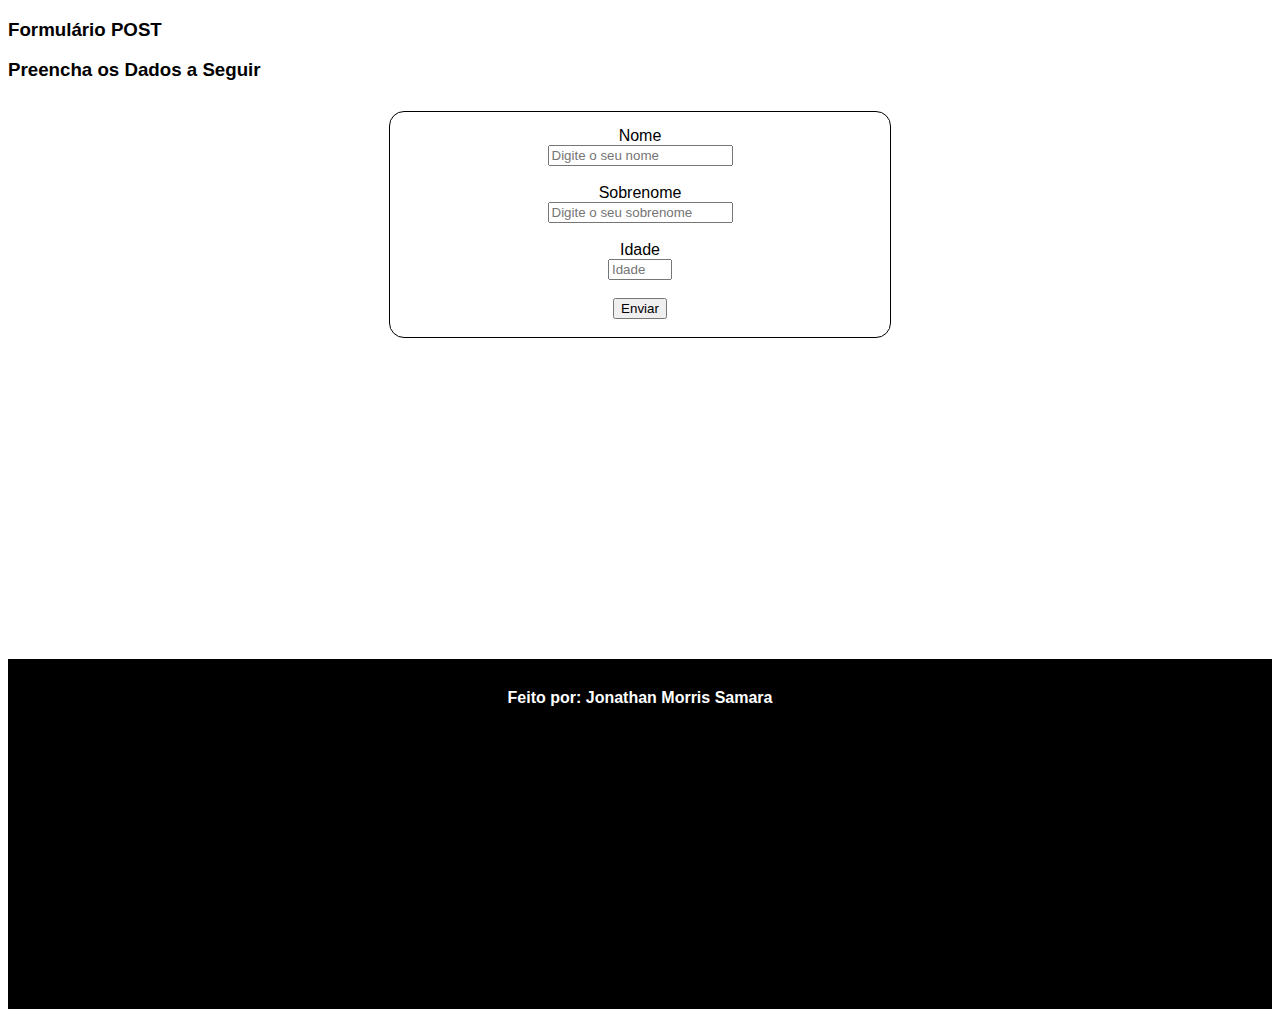
==== post.html @ 5ad82dd3 "fazendo estrutura de dados post" ====
<!DOCTYPE html>
<html>
    <head>
        <meta charset="utf-8">
        <style>
            body {
                font-family: Arial, Helvetica, sans-serif;
            }

            header {
                text-align: center;
            }

            form {
                margin-left: auto; 
                margin-right: auto; 
                width: 500px; 
                text-align: center; 
                margin-top: 30px; 
                border: 1px solid;
                border-radius: 15px;
                padding-top: 15px;
            }

            main {
                height: 600px;
            }
            body > main > article {
                text-align: center;
            } 

            footer {
                color: #fff;
                background-color: #000;
                height: 350px;
                text-align: center;
            }

            footer > span {
                position: relative;
                top: 30px;
                font-weight: 700;
            }

        </style>        
    </head>
    <body>
        <he ader>
            <h3>Formulário POST</h3>
        </header>
        <main>
            <article>
                <h3>Preencha os Dados a Seguir</h3>
            </article>
            <form> 
                
                <label>Nome</label>
                <br>
                <input id="name" placeholder="Digite o seu nome" type="text">
                <br>
                <br>
                
                <label>Sobrenome</label>
                <br>                
                <input id="lastname" placeholder="Digite o seu sobrenome" type="text">
                <br>
                <br>

                <label>Idade</label>
                <br>                
                <input id="age" placeholder="Idade" type="number" min="0" max="100">
                <br>
                <br>

                <button type="button" onclick="submitDataOfUser()">Enviar</button>
                <br>
                <br>
                
            </form>
        </main>
        <footer>
            <span>Feito por: Jonathan Morris Samara</span>
        </footer>

        <script src="https://ajax.googleapis.com/ajax/libs/jquery/3.6.0/jquery.min.js"></script>
        <script src="https://cdn.jsdelivr.net/npm/bootstrap@5.2.0/dist/js/bootstrap.bundle.min.js"></script>
        <script src="app.js"></script>

    </body>
</html>
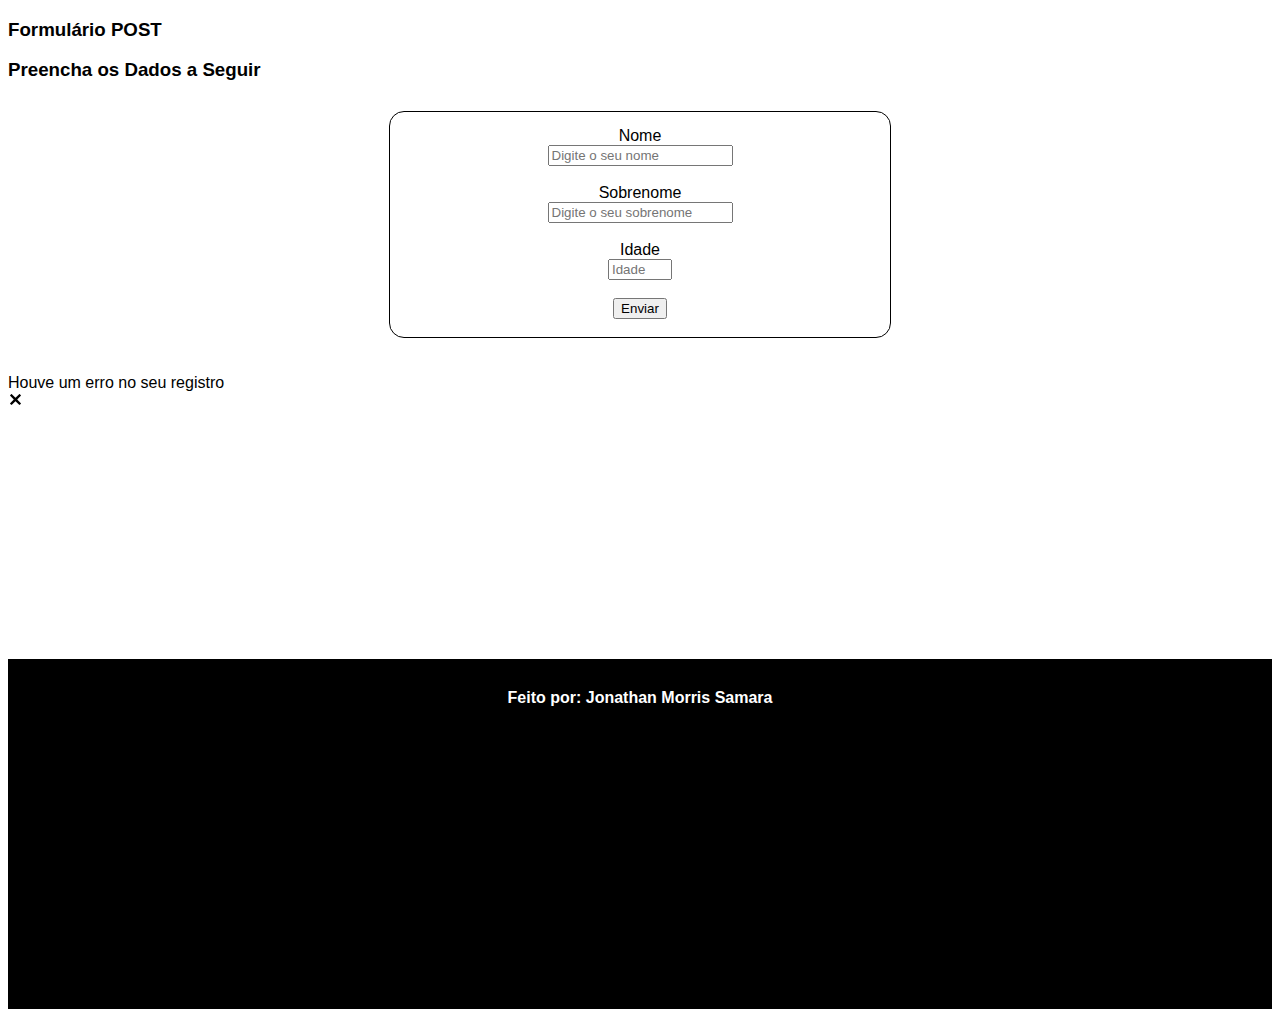
==== commit 2b2fbad9: "html" ====
--- a/post.html
+++ b/post.html
@@ -2,47 +2,8 @@
 <html>
     <head>
         <meta charset="utf-8">
-        <style>
-            body {
-                font-family: Arial, Helvetica, sans-serif;
-            }
-
-            header {
-                text-align: center;
-            }
-
-            form {
-                margin-left: auto; 
-                margin-right: auto; 
-                width: 500px; 
-                text-align: center; 
-                margin-top: 30px; 
-                border: 1px solid;
-                border-radius: 15px;
-                padding-top: 15px;
-            }
-
-            main {
-                height: 600px;
-            }
-            body > main > article {
-                text-align: center;
-            } 
-
-            footer {
-                color: #fff;
-                background-color: #000;
-                height: 350px;
-                text-align: center;
-            }
-
-            footer > span {
-                position: relative;
-                top: 30px;
-                font-weight: 700;
-            }
-
-        </style>        
+        <title>Preencha os dados do cliente</title>
+        <link rel="stylesheet"  href="style.css">        
     </head>
     <body>
         <he ader>
@@ -77,6 +38,26 @@
                 <br>
                 
             </form>
+            <br>
+            <br>
+            <div id="success-record-msg" class="sucess-record">
+                <div>
+                    Seu registro foi executado com sucesso
+                </div>
+                <div >
+                    <svg onclick="closeSuccessMsg()" fill="#000000" xmlns="http://www.w3.org/2000/svg"  viewBox="0 0 30 30"  height="15px">    <path d="M 7 4 C 6.744125 4 6.4879687 4.0974687 6.2929688 4.2929688 L 4.2929688 6.2929688 C 3.9019687 6.6839688 3.9019687 7.3170313 4.2929688 7.7070312 L 11.585938 15 L 4.2929688 22.292969 C 3.9019687 22.683969 3.9019687 23.317031 4.2929688 23.707031 L 6.2929688 25.707031 C 6.6839688 26.098031 7.3170313 26.098031 7.7070312 25.707031 L 15 18.414062 L 22.292969 25.707031 C 22.682969 26.098031 23.317031 26.098031 23.707031 25.707031 L 25.707031 23.707031 C 26.098031 23.316031 26.098031 22.682969 25.707031 22.292969 L 18.414062 15 L 25.707031 7.7070312 C 26.098031 7.3170312 26.098031 6.6829688 25.707031 6.2929688 L 23.707031 4.2929688 C 23.316031 3.9019687 22.682969 3.9019687 22.292969 4.2929688 L 15 11.585938 L 7.7070312 4.2929688 C 7.5115312 4.0974687 7.255875 4 7 4 z"/></svg>
+                </div>                 
+            </div>
+
+            <div id="error-record-msg" class="error-record">
+                <div>
+                    Houve um erro no seu registro
+                </div>
+                <div >
+                    <svg onclick="" fill="#000000" xmlns="http://www.w3.org/2000/svg"  viewBox="0 0 30 30"  height="15px">    <path d="M 7 4 C 6.744125 4 6.4879687 4.0974687 6.2929688 4.2929688 L 4.2929688 6.2929688 C 3.9019687 6.6839688 3.9019687 7.3170313 4.2929688 7.7070312 L 11.585938 15 L 4.2929688 22.292969 C 3.9019687 22.683969 3.9019687 23.317031 4.2929688 23.707031 L 6.2929688 25.707031 C 6.6839688 26.098031 7.3170313 26.098031 7.7070312 25.707031 L 15 18.414062 L 22.292969 25.707031 C 22.682969 26.098031 23.317031 26.098031 23.707031 25.707031 L 25.707031 23.707031 C 26.098031 23.316031 26.098031 22.682969 25.707031 22.292969 L 18.414062 15 L 25.707031 7.7070312 C 26.098031 7.3170312 26.098031 6.6829688 25.707031 6.2929688 L 23.707031 4.2929688 C 23.316031 3.9019687 22.682969 3.9019687 22.292969 4.2929688 L 15 11.585938 L 7.7070312 4.2929688 C 7.5115312 4.0974687 7.255875 4 7 4 z"/></svg>
+                </div>                 
+            </div>
+
         </main>
         <footer>
             <span>Feito por: Jonathan Morris Samara</span>
--- a/style.css
+++ b/style.css
@@ -0,0 +1,68 @@
+#show-values {
+    display: none;
+}
+
+body {
+    font-family: Arial, Helvetica, sans-serif;
+}
+
+header {
+    text-align: center;
+}
+
+form {
+    margin-left: auto; 
+    margin-right: auto; 
+    width: 500px; 
+    text-align: center; 
+    margin-top: 30px; 
+    border: 1px solid;
+    border-radius: 15px;
+    padding-top: 15px;
+}
+
+main {
+    height: 600px;
+}
+body > main > article {
+    text-align: center;
+} 
+
+footer {
+    color: #fff;
+    background-color: #000;
+    height: 350px;
+    text-align: center;
+}
+
+footer > span {
+    position: relative;
+    top: 30px;
+    font-weight: 700;
+}
+
+.sucess-record {
+    padding: 5px;
+    text-align: center;
+    width: 350px;
+    margin-left: auto;
+    margin-right: auto;
+    border-radius: 15px;
+    color:#5f925f;
+    background-color: #dcecdc;
+}
+
+.sucess-record > div {
+    display: inline-block;
+}
+
+.sucess-record > div > svg {
+    position: relative;
+    top:2px;
+    left:2px;
+    cursor: pointer;
+}
+
+#success-record-msg {
+    display: none;
+}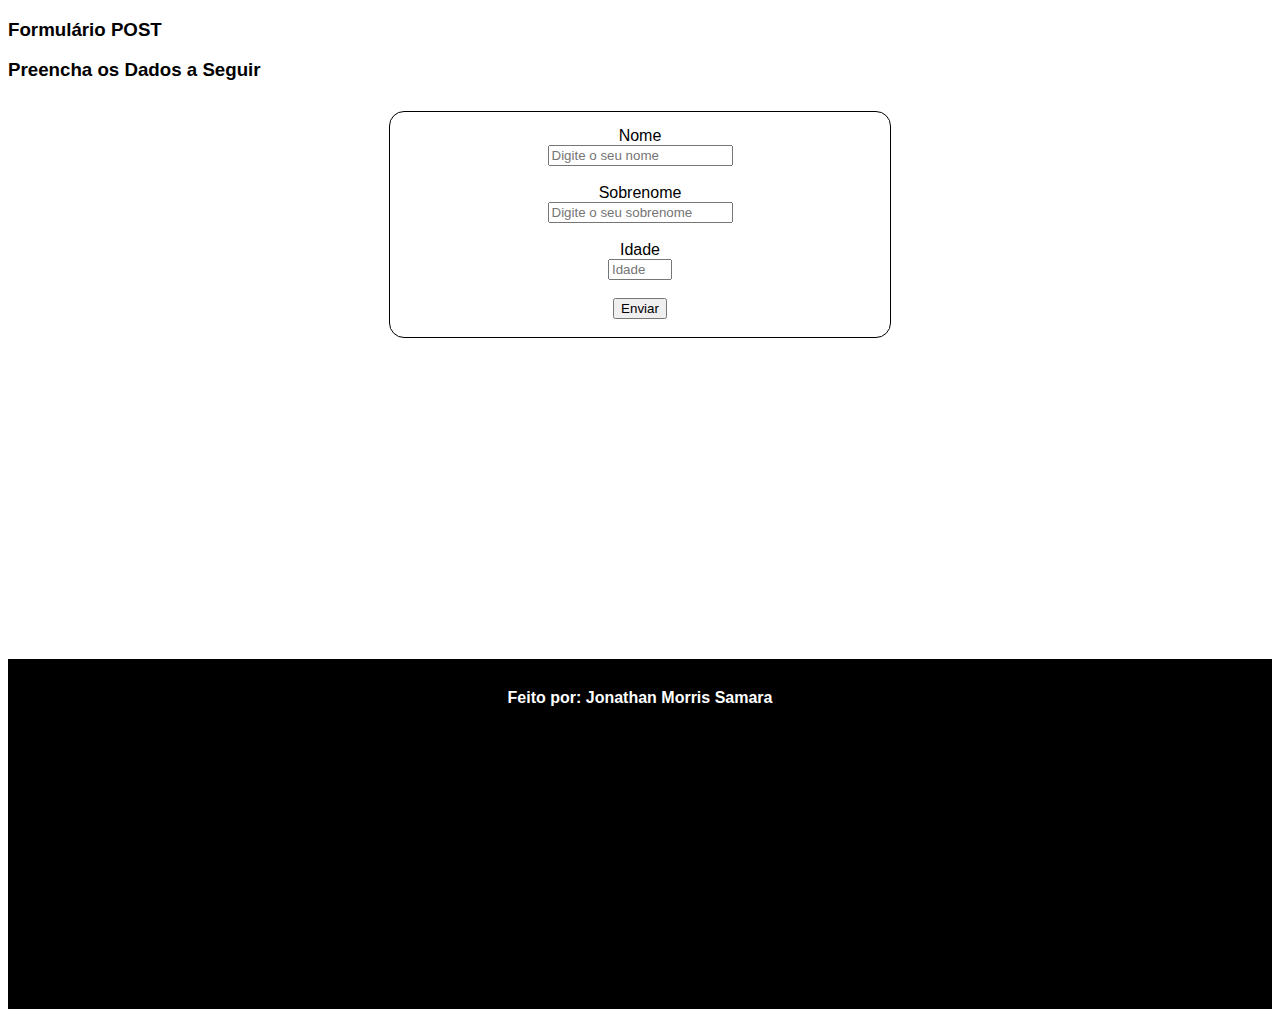
==== commit bfd51299: "quase pronto form front" ====
--- a/post.html
+++ b/post.html
@@ -50,11 +50,10 @@
             </div>
 
             <div id="error-record-msg" class="error-record">
-                <div>
-                    Houve um erro no seu registro
+                <div id="content-error-record-msg">                    
                 </div>
                 <div >
-                    <svg onclick="" fill="#000000" xmlns="http://www.w3.org/2000/svg"  viewBox="0 0 30 30"  height="15px">    <path d="M 7 4 C 6.744125 4 6.4879687 4.0974687 6.2929688 4.2929688 L 4.2929688 6.2929688 C 3.9019687 6.6839688 3.9019687 7.3170313 4.2929688 7.7070312 L 11.585938 15 L 4.2929688 22.292969 C 3.9019687 22.683969 3.9019687 23.317031 4.2929688 23.707031 L 6.2929688 25.707031 C 6.6839688 26.098031 7.3170313 26.098031 7.7070312 25.707031 L 15 18.414062 L 22.292969 25.707031 C 22.682969 26.098031 23.317031 26.098031 23.707031 25.707031 L 25.707031 23.707031 C 26.098031 23.316031 26.098031 22.682969 25.707031 22.292969 L 18.414062 15 L 25.707031 7.7070312 C 26.098031 7.3170312 26.098031 6.6829688 25.707031 6.2929688 L 23.707031 4.2929688 C 23.316031 3.9019687 22.682969 3.9019687 22.292969 4.2929688 L 15 11.585938 L 7.7070312 4.2929688 C 7.5115312 4.0974687 7.255875 4 7 4 z"/></svg>
+                    <svg onclick="closeErrorMsg()" fill="#000000" xmlns="http://www.w3.org/2000/svg"  viewBox="0 0 30 30"  height="15px">    <path d="M 7 4 C 6.744125 4 6.4879687 4.0974687 6.2929688 4.2929688 L 4.2929688 6.2929688 C 3.9019687 6.6839688 3.9019687 7.3170313 4.2929688 7.7070312 L 11.585938 15 L 4.2929688 22.292969 C 3.9019687 22.683969 3.9019687 23.317031 4.2929688 23.707031 L 6.2929688 25.707031 C 6.6839688 26.098031 7.3170313 26.098031 7.7070312 25.707031 L 15 18.414062 L 22.292969 25.707031 C 22.682969 26.098031 23.317031 26.098031 23.707031 25.707031 L 25.707031 23.707031 C 26.098031 23.316031 26.098031 22.682969 25.707031 22.292969 L 18.414062 15 L 25.707031 7.7070312 C 26.098031 7.3170312 26.098031 6.6829688 25.707031 6.2929688 L 23.707031 4.2929688 C 23.316031 3.9019687 22.682969 3.9019687 22.292969 4.2929688 L 15 11.585938 L 7.7070312 4.2929688 C 7.5115312 4.0974687 7.255875 4 7 4 z"/></svg>
                 </div>                 
             </div>
 
--- a/style.css
+++ b/style.css
@@ -51,7 +51,6 @@
     color:#5f925f;
     background-color: #dcecdc;
 }
-
 .sucess-record > div {
     display: inline-block;
 }
@@ -65,4 +64,30 @@
 
 #success-record-msg {
     display: none;
-}+}
+
+.error-record {
+    padding: 5px;
+    text-align: center;
+    width: 350px;
+    margin-left: auto;
+    margin-right: auto;
+    border-radius: 15px;
+    color:#bb5f5f;
+    background-color: #efd9ce;
+}
+
+.error-record > div {
+    display: inline-block;
+}
+
+.error-record > div > svg {
+    position: relative;
+    top:2px;
+    left:2px;
+    cursor: pointer;
+}
+
+#error-record-msg {
+    display: none;    
+}
